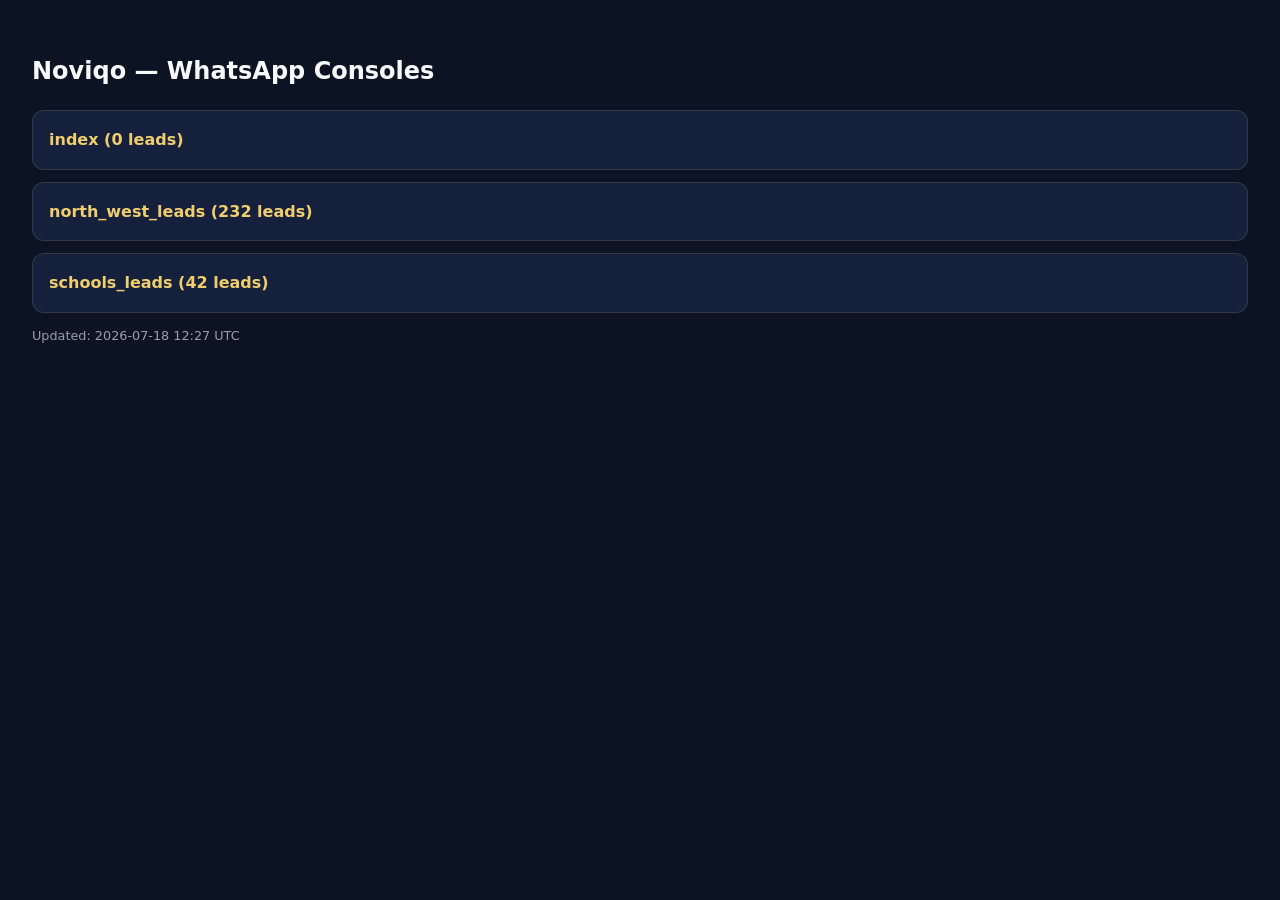
==== crm-71f5fd6698/index.html @ 450724d6 "chore: refresh WhatsApp consoles [skip ci]" ====
<!DOCTYPE html><html lang="en"><head><meta charset="UTF-8"/>
<meta name="viewport" content="width=device-width, initial-scale=1.0"/>
<meta name="robots" content="noindex,nofollow"/><title>Noviqo CRM</title>
<style>body{font-family:system-ui;background:#0C1424;color:#F8F9FC;padding:24px;line-height:1.6}
a{display:block;background:#15213C;border:1px solid rgba(240,206,110,.14);color:#F0CE6E;
padding:16px;border-radius:12px;margin:12px 0;text-decoration:none;font-weight:600}</style></head><body>
<h2>Noviqo — WhatsApp Consoles</h2>
<a href="index.html">index (0 leads)</a>
<a href="north_west_leads.html">north_west_leads (232 leads)</a>
<a href="schools_leads.html">schools_leads (42 leads)</a>
<p style='opacity:.6;font-size:.8rem'>Updated: 2026-07-18 12:27 UTC</p></body></html>
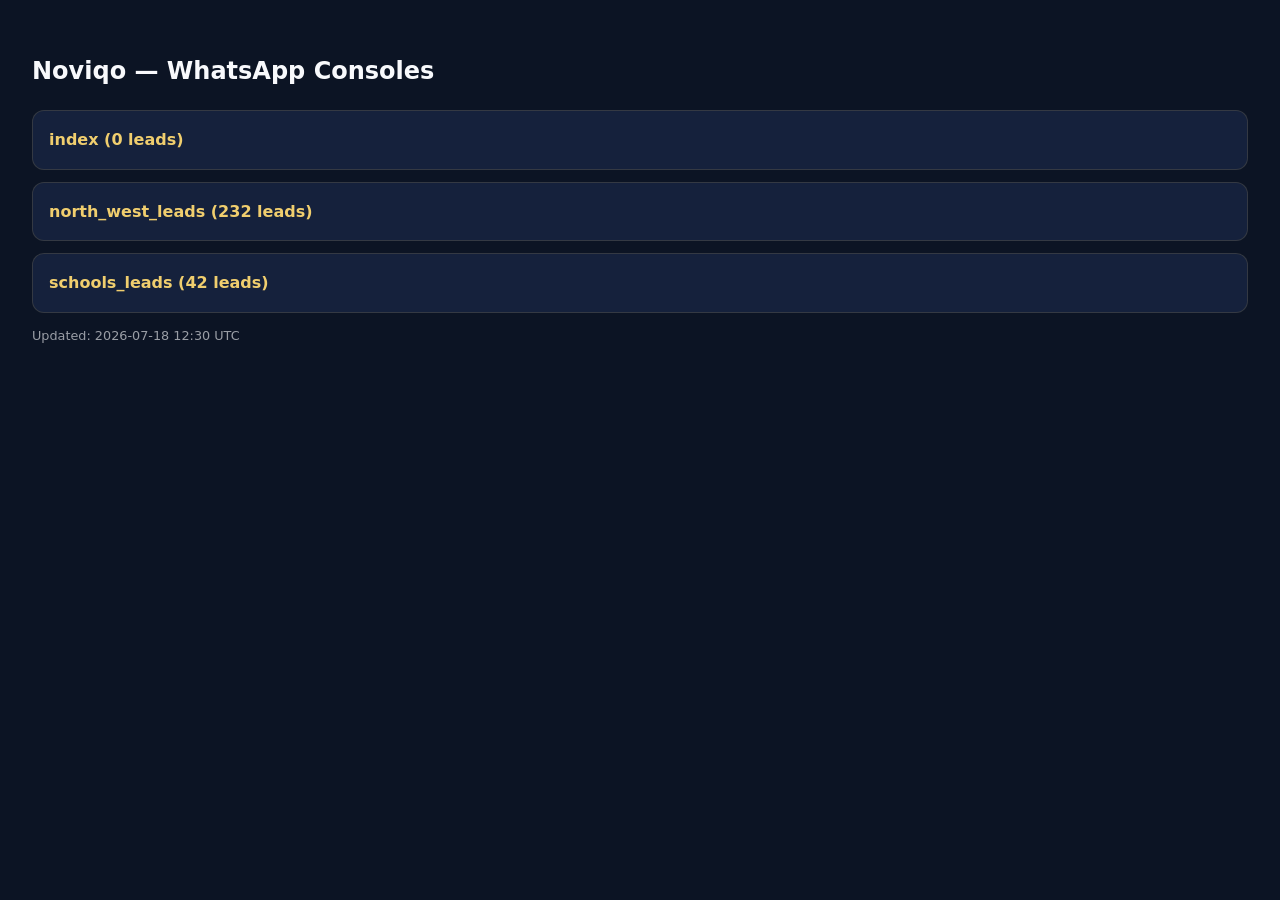
==== commit 6393a6ce: "chore: refresh WhatsApp consoles [skip ci]" ====
--- a/crm-71f5fd6698/index.html
+++ b/crm-71f5fd6698/index.html
@@ -8,4 +8,4 @@
 <a href="index.html">index (0 leads)</a>
 <a href="north_west_leads.html">north_west_leads (232 leads)</a>
 <a href="schools_leads.html">schools_leads (42 leads)</a>
-<p style='opacity:.6;font-size:.8rem'>Updated: 2026-07-18 12:27 UTC</p></body></html>
+<p style='opacity:.6;font-size:.8rem'>Updated: 2026-07-18 12:30 UTC</p></body></html>
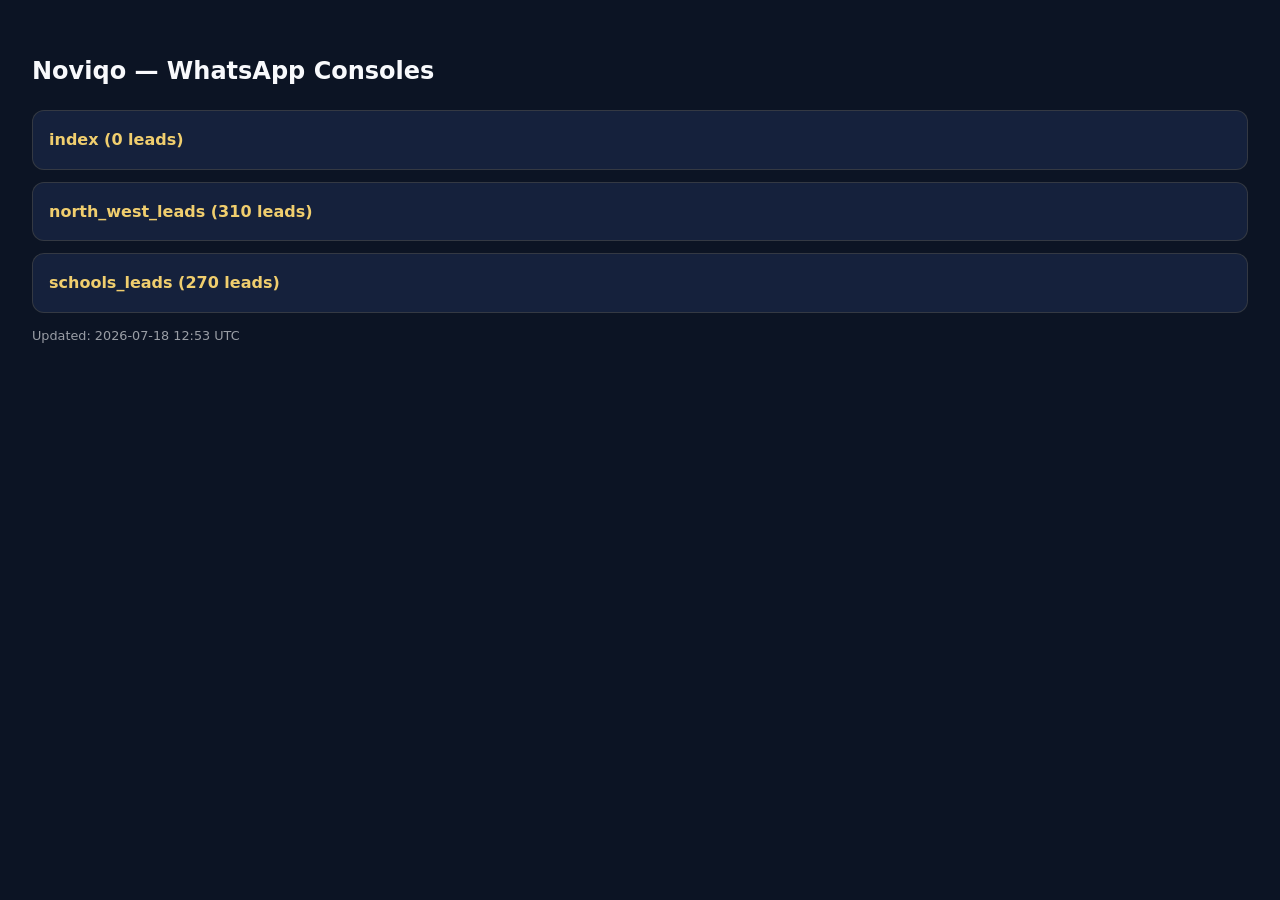
==== commit 89245852: "chore: refresh WhatsApp consoles [skip ci]" ====
--- a/crm-71f5fd6698/index.html
+++ b/crm-71f5fd6698/index.html
@@ -6,6 +6,6 @@
 padding:16px;border-radius:12px;margin:12px 0;text-decoration:none;font-weight:600}</style></head><body>
 <h2>Noviqo — WhatsApp Consoles</h2>
 <a href="index.html">index (0 leads)</a>
-<a href="north_west_leads.html">north_west_leads (232 leads)</a>
-<a href="schools_leads.html">schools_leads (42 leads)</a>
-<p style='opacity:.6;font-size:.8rem'>Updated: 2026-07-18 12:30 UTC</p></body></html>
+<a href="north_west_leads.html">north_west_leads (310 leads)</a>
+<a href="schools_leads.html">schools_leads (270 leads)</a>
+<p style='opacity:.6;font-size:.8rem'>Updated: 2026-07-18 12:53 UTC</p></body></html>
